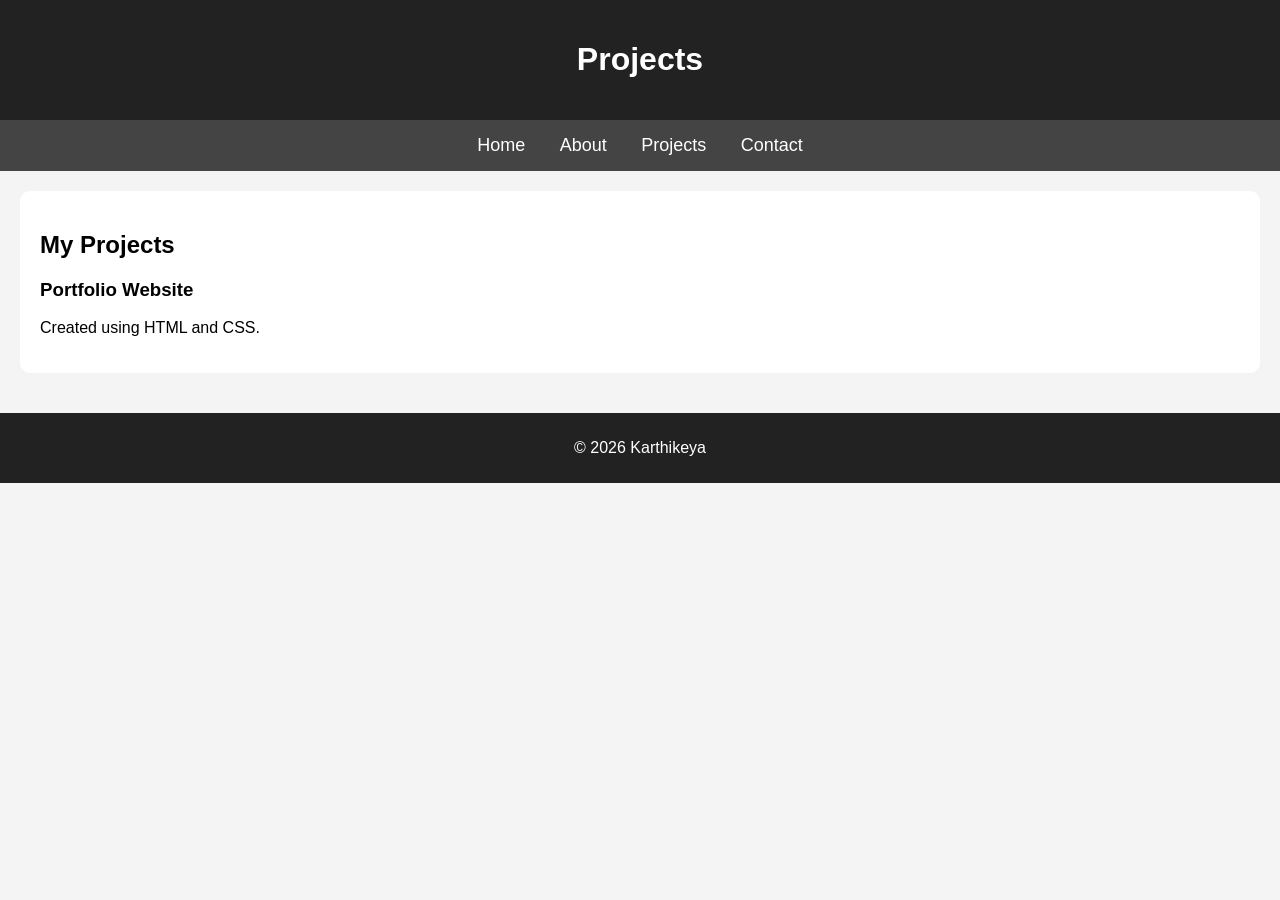
==== projects.html @ 1314c1b7 "Added portfolio files" ====
<!DOCTYPE html>
<html lang="en">

<head>
    <meta charset="UTF-8">
    <meta name="viewport" content="width=device-width, initial-scale=1.0">
    <title>Projects</title>

    <link rel="stylesheet" href="style.css">
</head>

<body>

<header>
    <h1>Projects</h1>
</header>

<nav>
    <a href="index.html">Home</a>
    <a href="about.html">About</a>
    <a href="projects.html">Projects</a>
    <a href="contact.html">Contact</a>
</nav>

<main>

<section>
    <h2>My Projects</h2>

    <article>
        <h3>Portfolio Website</h3>
        <p>Created using HTML and CSS.</p>
    </article>

</section>

</main>

<footer>
    <p>© 2026 Karthikeya</p>
</footer>

</body>
</html>
---- style.css ----
body{
    font-family: Arial, sans-serif;
    margin:0;
    padding:0;
    background-color:#f4f4f4;
}

header{
    background-color:#222;
    color:white;
    padding:20px;
    text-align:center;
}

nav{
    background-color:#444;
    padding:15px;
    text-align:center;
}

nav a{
    color:white;
    text-decoration:none;
    margin:15px;
    font-size:18px;
}

main{
    padding:20px;
}

section{
    background:white;
    padding:20px;
    margin-bottom:20px;
    border-radius:10px;
}

footer{
    background:#222;
    color:white;
    text-align:center;
    padding:10px;
}
nav a:hover{
    color:yellow;
}
button{
    background:#222;
    color:white;
    padding:10px 20px;
    border:none;
    border-radius:5px;
    cursor:pointer;
}

button:hover{
    background:#444;
}
input, textarea{
    width:100%;
    padding:10px;
    margin-top:5px;
    border-radius:5px;
    border:1px solid gray;
}
@media(max-width:768px){

    nav a{
        display:block;
        margin:10px 0;
    }

}
ul{
    list-style-type:square;
    padding-left:20px;
}

li{
    margin:10px 0;
    font-size:18px;
}
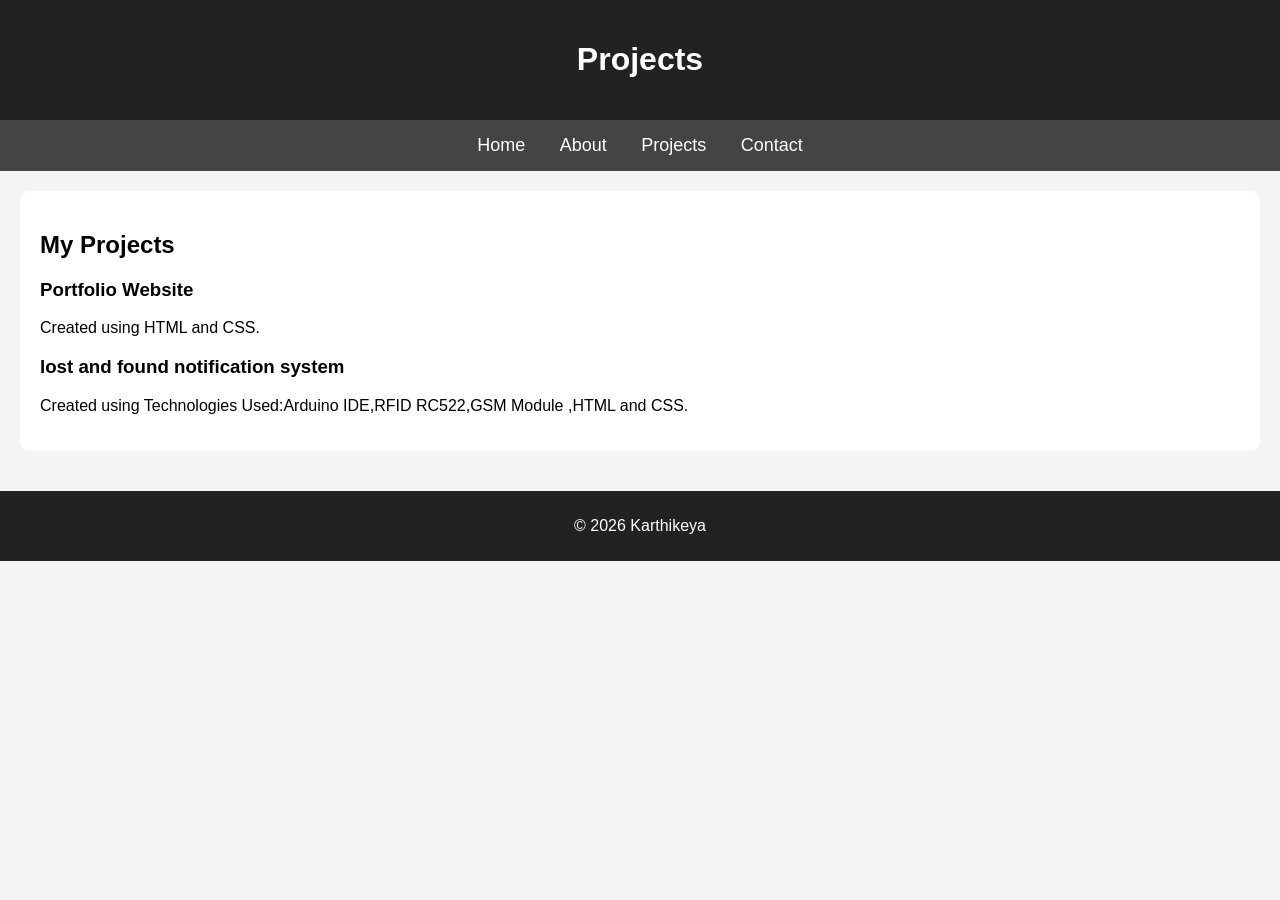
==== commit 10b6c975: "Update projects.html" ====
--- a/projects.html
+++ b/projects.html
@@ -27,10 +27,15 @@
 <section>
     <h2>My Projects</h2>
 
-    <article>
+  <article>
         <h3>Portfolio Website</h3>
         <p>Created using HTML and CSS.</p>
     </article>
+    <article>
+        <h3>lost and found notification system</h3>
+        <p>Created using Technologies Used:Arduino IDE,RFID RC522,GSM Module ,HTML and CSS.</p>
+    </article>
+
 
 </section>
 
@@ -41,4 +46,4 @@
 </footer>
 
 </body>
-</html>+</html>
